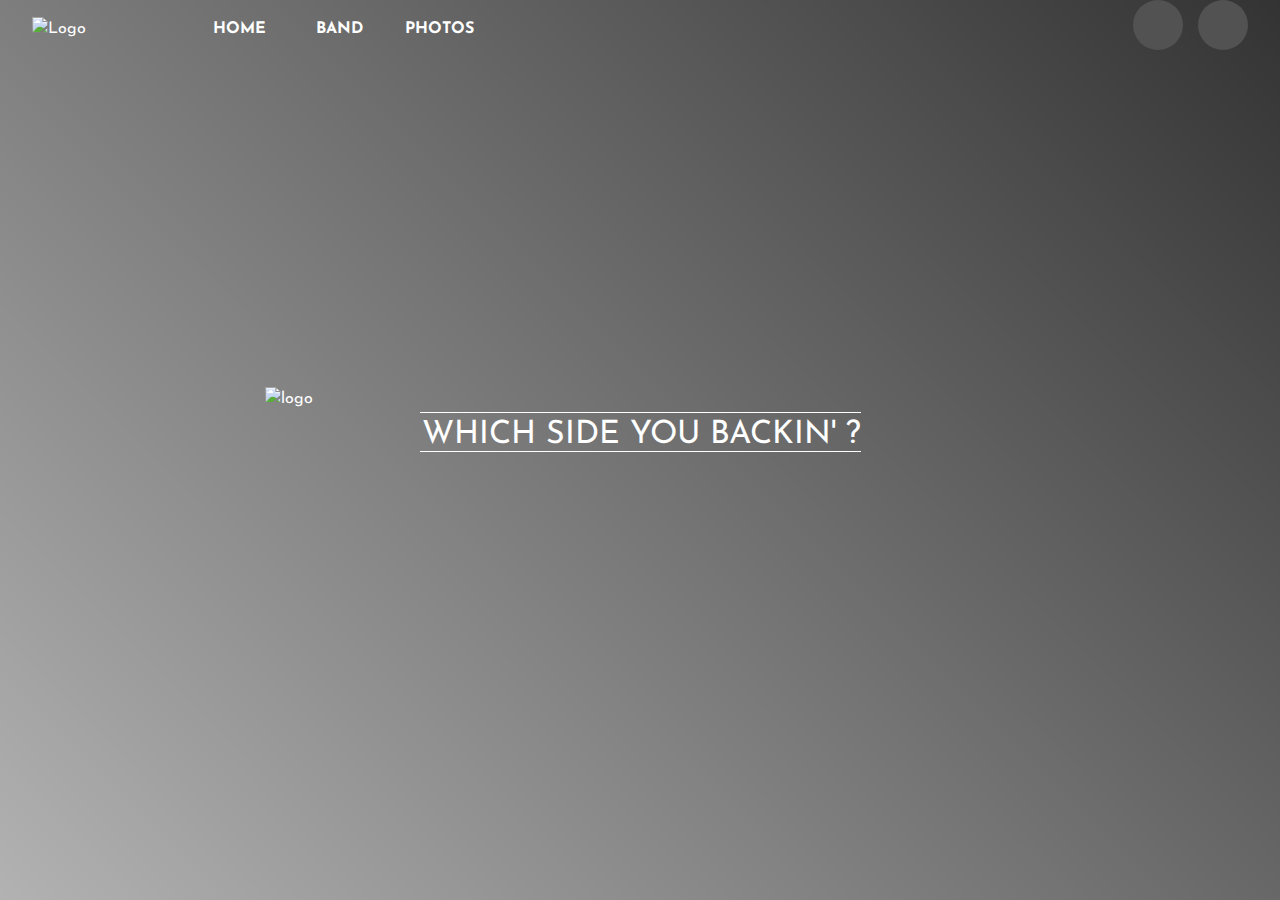
==== index.html @ 89c95e02 "initial checkin" ====
<!DOCTYPE html>
<html lang="en">
	<head>
		<meta charset="UTF-8" />
		<meta name="viewport" content="width=device-width, initial-scale=1.0" />
		<meta http-equiv="X-UA-Compatible" content="ie=edge" />
		<link
			rel="stylesheet"
			href="https://stackpath.bootstrapcdn.com/bootstrap/4.4.1/css/bootstrap.min.css"
			integrity="sha384-Vkoo8x4CGsO3+Hhxv8T/Q5PaXtkKtu6ug5TOeNV6gBiFeWPGFN9MuhOf23Q9Ifjh"
			crossorigin="anonymous"
		/>
		<script src="https://kit.fontawesome.com/8f7d2474b3.js" crossorigin="anonymous"></script>
		<link rel="stylesheet" href="css/style.css" type="text/css" />
		<link rel="stylesheet" href="css/landing.css" type="text/css" />
		<title>Diddy vs The Kingdom</title>
	</head>

	<body>
		<header>
			<div class="logo-nav">
				<a href="index.html"><img src="../img/logo_invert.svg" alt="Logo"/></a>
			</div>

			<nav class="nav-mainpage">
				<ul class="menu-list">
					<li class="menu-item active"><a href="index.html">Home</a></li>
					<li class="menu-item"><a href="band.html">Band</a></li>
					<li class="menu-item"><a href="index.html">Photos</a></li>
				</ul>
			</nav>

			<div class="social-container">
				<a href="https://www.facebook.com/diddyvsthekingdom/" target="_blank">
					<i class="fab fa-facebook-f facebook"></i>
				</a>
				<a href="https://www.instagram.com/diddyvsthekingdom/" target="_blank">
					<i class="fab fa-instagram instagram"></i
				></a>
			</div>
		</header>

		<main>
			<section class="logo-main">
				<img src="../img/logo_invert.svg" alt="logo" />
				<div class="tagline"><span>Which side you backin' ?</span></div>
			</section>
		</main>

		<footer>
			<div class="social-container">
				<a href="https://www.facebook.com/diddyvsthekingdom/" target="_blank">
					<i class="fab fa-facebook-f facebook"></i>
				</a>
				<a href="https://www.instagram.com/diddyvsthekingdom/" target="_blank">
					<i class="fab fa-instagram instagram"></i
				></a>
			</div>
		</footer>
	</body>
</html>
---- css/style.css ----
@import url("https://fonts.googleapis.com/css2?family=Londrina+Solid:wght@100;300;400;900&family=Luckiest+Guy&display=swap");
@import url("https://fonts.googleapis.com/css2?family=Josefin+Sans:wght@300;400;500&display=swap");

/*---------------------------------------------Font & Colours-----*/

* {
	color: #fff;
	padding: 0;
	margin: 0;
}

body {
	font-family: "Josefin Sans", sans-serif;
}

/*---------------------------------------------Background-----*/

body {
	display: grid;
	grid-template-areas: "header" "main" "footer";
	grid-template-rows: auto 1fr auto;

	height: 100vh;
	width: 100vw;

	background-image: linear-gradient(45deg, rgba(0, 0, 0, 0.3), rgba(0, 0, 0, 0.8)),
		url("../img/background_1_crop2.jpg");
	background-size: cover;
	background-position: center;
	background-repeat: no-repeat;
}

header {
	grid-area: header;
}
main {
	grid-area: main;
}
footer {
	grid-area: footer;
}

/*---------------------------------------------Logo-----*/

/*---------------------------------------------NavBar-----*/

header {
	display: grid;
	grid-template-columns: auto 1fr auto;
	align-items: center;
	padding: 0 32px;
}

footer {
	display: grid;
	justify-content: center;

	padding: 24px 0;
}

footer .social-container {
	display: none;
}

.logo-nav {
	width: 125px;
}

nav {
	padding-left: 32px;
}

.menu-list {
	list-style: none;
	padding: 0;
	margin: 0;
	display: grid;
	grid-auto-flow: column;
	justify-content: flex-start;
	align-items: center;
}

.menu-item {
	width: 100px;
	text-align: center;
}

.menu-item a {
	display: inline-block;
	font-weight: bold;
	color: #fff;
	text-transform: uppercase;
	transition: all 0.5s ease;
}

.menu-item a:hover {
	transform: scale(1.2);
	transform-origin: center center;
	text-decoration: none;
	color: orange;
}

.social-container a i {
	height: 50px;
	width: 50px;
	background-color: #525252;
	border-radius: 50%;
	display: inline-block;
	text-align: center;
	margin-left: 10px;
	padding: 10px 0;
	color: #fff;
	font-size: 28px;
	position: relative;
}

.social-container a i:hover {
	background-color: #fff;
	color: #000;

	transition: all 0.35s ease-in-out;
	-moz-transition: all 0.35s ease-in-out;
	-webkit-transition: all 0.35s ease-in-out;
	-o-transition: all 0.35s ease-in-out;
}

.facebook {
	animation-name: entry;
	animation-duration: 0.5s;
}

.instagram {
	animation-name: entry;
	animation-duration: 0.7s;
}

@keyframes entry {
	0% {
		left: 1000px;
	}
	100% {
		left: 0px;
	}
}

@media only screen and (max-width: 576px) {
	.logo-nav {
		display: none;
	}

	header {
		grid-template-columns: 1fr;
		justify-content: center;
		align-items: center;
	}

	nav {
		padding: 24px 0;
	}

	.menu-list {
		justify-content: center;
	}

	header .social-container {
		display: none;
	}
	footer .social-container {
		display: block;
	}
}
---- css/landing.css ----
@import url("https://fonts.googleapis.com/css2?family=Londrina+Solid:wght@100;300;400;900&family=Luckiest+Guy&display=swap");
@import url("https://fonts.googleapis.com/css2?family=Josefin+Sans:wght@300;400;500&display=swap");

/*---------------------------------------------Main Logo-----*/

main {
	display: grid;
	justify-items: center;
	align-items: center;
}

.logo-main {
	width: 75%;
	max-width: 750px;
	padding-bottom: 5%;
}

.logo-main img {
	height: auto;
	width: 100%;
}

.tagline {
	width: 100%;
	text-align: center;
}

.tagline > span {
	text-transform: uppercase;
	padding: 6px 0 0 2px;
	border-top: 1px solid #fff;
	border-bottom: 1px solid #fff;
	font-size: 200%;
}

@media only screen and (max-width: 576px) {
	.tagline > span {
		font-size: 100%;
	}
}
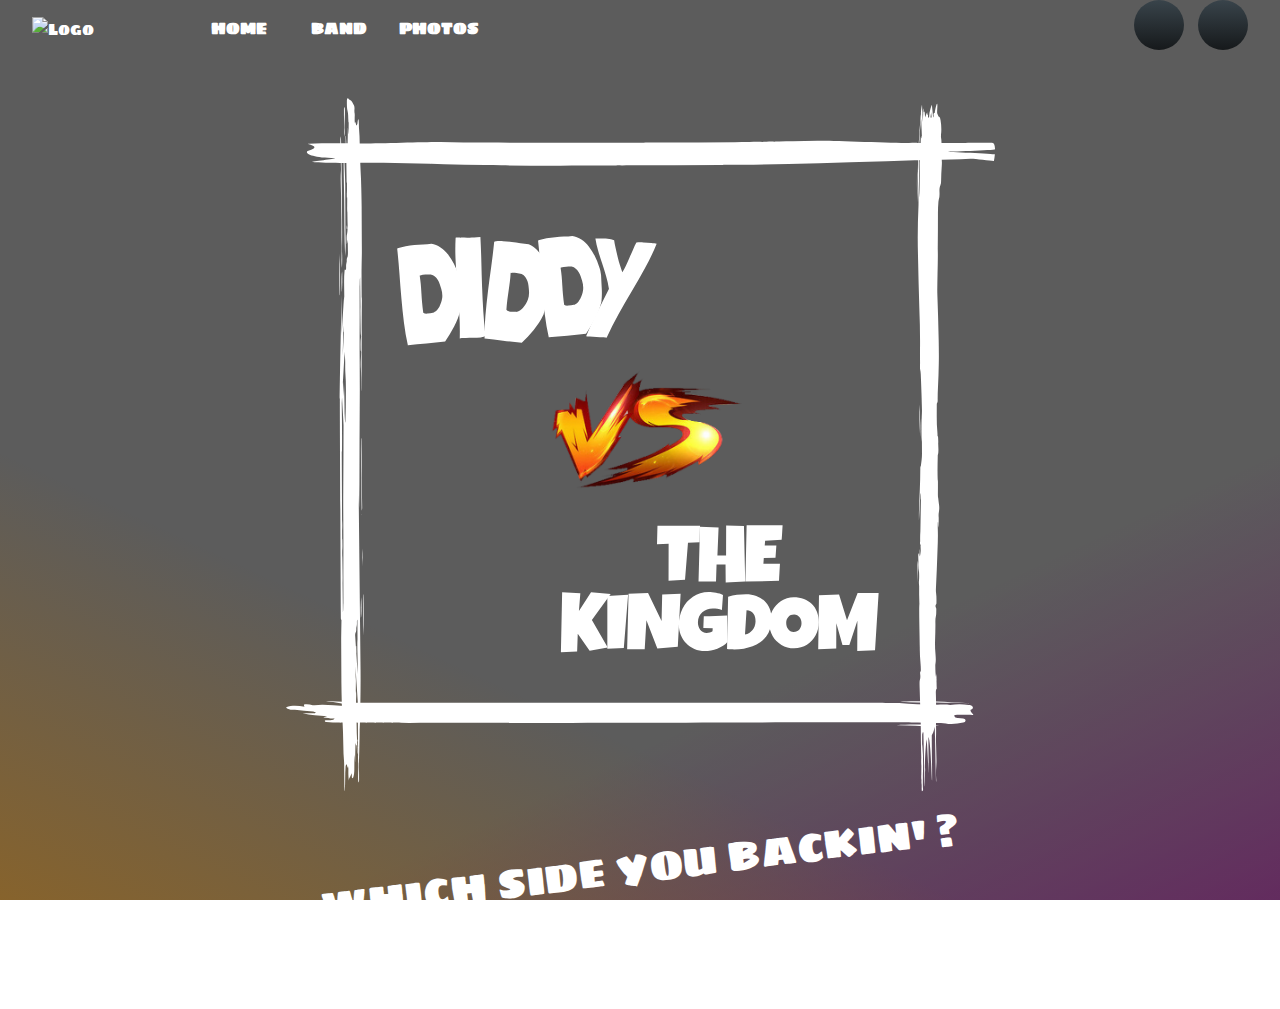
==== commit c7499746: "add some colour" ====
--- a/index.html
+++ b/index.html
@@ -11,6 +11,9 @@
 			crossorigin="anonymous"
 		/>
 		<script src="https://kit.fontawesome.com/8f7d2474b3.js" crossorigin="anonymous"></script>
+
+		<link href="https://fonts.googleapis.com/css2?family=Sigmar+One&display=swap" rel="stylesheet" />
+
 		<link rel="stylesheet" href="css/style.css" type="text/css" />
 		<link rel="stylesheet" href="css/landing.css" type="text/css" />
 		<title>Diddy vs The Kingdom</title>
@@ -42,8 +45,8 @@
 
 		<main>
 			<section class="logo-main">
-				<img src="../img/logo_invert.svg" alt="logo" />
-				<div class="tagline"><span>Which side you backin' ?</span></div>
+				<img src="../img/logo_color.svg" alt="logo" />
+				<div class="tagline">Which side you backin' ?</div>
 			</section>
 		</main>
 
--- a/css/style.css
+++ b/css/style.css
@@ -1,5 +1,5 @@
-@import url("https://fonts.googleapis.com/css2?family=Londrina+Solid:wght@100;300;400;900&family=Luckiest+Guy&display=swap");
-@import url("https://fonts.googleapis.com/css2?family=Josefin+Sans:wght@300;400;500&display=swap");
+/* @import url("https://fonts.googleapis.com/css2?family=Londrina+Solid:wght@100;300;400;900&family=Luckiest+Guy&display=swap");
+@import url("https://fonts.googleapis.com/css2?family=Josefin+Sans:wght@300;400;500&display=swap"); */
 
 /*---------------------------------------------Font & Colours-----*/
 
@@ -10,7 +10,8 @@
 }
 
 body {
-	font-family: "Josefin Sans", sans-serif;
+	/* font-family: "Josefin Sans", sans-serif; */
+	font-family: "Sigmar One", cursive;
 }
 
 /*---------------------------------------------Background-----*/
@@ -23,8 +24,8 @@
 	height: 100vh;
 	width: 100vw;
 
-	background-image: linear-gradient(45deg, rgba(0, 0, 0, 0.3), rgba(0, 0, 0, 0.8)),
-		url("../img/background_1_crop2.jpg");
+	background-image: linear-gradient(25deg, rgba(129, 82, 10, 0.76), rgba(0, 0, 0, 0.4) 30%),
+		linear-gradient(-25deg, rgba(136, 15, 126, 0.76), rgba(0, 0, 0, 0.4) 30%), url("../img/background_1_crop2.jpg");
 	background-size: cover;
 	background-position: center;
 	background-repeat: no-repeat;
@@ -103,7 +104,6 @@
 .social-container a i {
 	height: 50px;
 	width: 50px;
-	background-color: #525252;
 	border-radius: 50%;
 	display: inline-block;
 	text-align: center;
@@ -114,24 +114,22 @@
 	position: relative;
 }
 
-.social-container a i:hover {
-	background-color: #fff;
-	color: #000;
-
-	transition: all 0.35s ease-in-out;
-	-moz-transition: all 0.35s ease-in-out;
-	-webkit-transition: all 0.35s ease-in-out;
-	-o-transition: all 0.35s ease-in-out;
+.facebook,
+.instagram {
+	background: linear-gradient(180deg, #39444b, #16191b);
+	animation-name: entry;
 }
-
 .facebook {
-	animation-name: entry;
 	animation-duration: 0.5s;
 }
-
 .instagram {
-	animation-name: entry;
 	animation-duration: 0.7s;
+}
+.facebook:hover {
+	background: linear-gradient(180deg, #16a4fb, #0164e1);
+}
+.instagram:hover {
+	background: linear-gradient(180deg, #fdd628, #b401e1);
 }
 
 @keyframes entry {
--- a/css/landing.css
+++ b/css/landing.css
@@ -12,7 +12,7 @@
 .logo-main {
 	width: 75%;
 	max-width: 750px;
-	padding-bottom: 5%;
+	padding-bottom: 7vh;
 }
 
 .logo-main img {
@@ -21,16 +21,12 @@
 }
 
 .tagline {
-	width: 100%;
+	margin: 32px auto 0 auto;
+	font-size: 250%;
 	text-align: center;
-}
-
-.tagline > span {
 	text-transform: uppercase;
-	padding: 6px 0 0 2px;
-	border-top: 1px solid #fff;
-	border-bottom: 1px solid #fff;
-	font-size: 200%;
+	transform: rotate(-7deg);
+	font-family: "Sigmar One", cursive;
 }
 
 @media only screen and (max-width: 576px) {
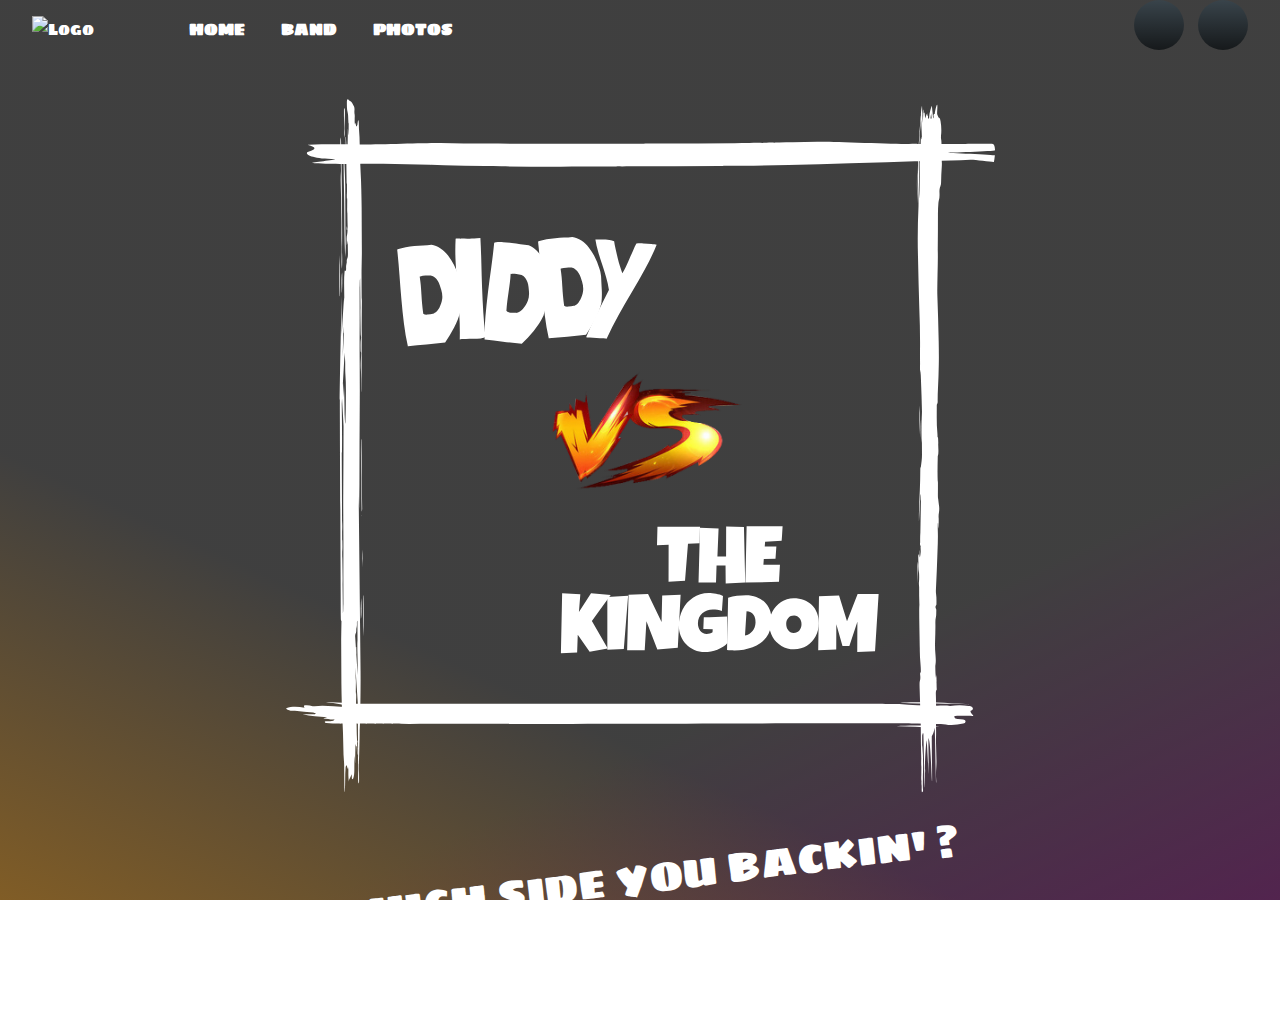
==== commit 63e26832: "band page" ====
--- a/index.html
+++ b/index.html
@@ -4,12 +4,7 @@
 		<meta charset="UTF-8" />
 		<meta name="viewport" content="width=device-width, initial-scale=1.0" />
 		<meta http-equiv="X-UA-Compatible" content="ie=edge" />
-		<link
-			rel="stylesheet"
-			href="https://stackpath.bootstrapcdn.com/bootstrap/4.4.1/css/bootstrap.min.css"
-			integrity="sha384-Vkoo8x4CGsO3+Hhxv8T/Q5PaXtkKtu6ug5TOeNV6gBiFeWPGFN9MuhOf23Q9Ifjh"
-			crossorigin="anonymous"
-		/>
+
 		<script src="https://kit.fontawesome.com/8f7d2474b3.js" crossorigin="anonymous"></script>
 
 		<link href="https://fonts.googleapis.com/css2?family=Sigmar+One&display=swap" rel="stylesheet" />
--- a/css/style.css
+++ b/css/style.css
@@ -7,11 +7,16 @@
 	color: #fff;
 	padding: 0;
 	margin: 0;
+	box-sizing: border-box;
 }
 
 body {
 	/* font-family: "Josefin Sans", sans-serif; */
 	font-family: "Sigmar One", cursive;
+}
+
+a {
+	text-decoration: none;
 }
 
 /*---------------------------------------------Background-----*/
@@ -24,21 +29,11 @@
 	height: 100vh;
 	width: 100vw;
 
-	background-image: linear-gradient(25deg, rgba(129, 82, 10, 0.76), rgba(0, 0, 0, 0.4) 30%),
-		linear-gradient(-25deg, rgba(136, 15, 126, 0.76), rgba(0, 0, 0, 0.4) 30%), url("../img/background_1_crop2.jpg");
+	background-image: linear-gradient(25deg, rgba(129, 82, 10, 0.76), rgba(0, 0, 0, 0.5) 30%),
+		linear-gradient(-25deg, rgba(136, 15, 126, 0.76), rgba(0, 0, 0, 0.5) 30%), url("../img/background_1_crop2.jpg");
 	background-size: cover;
 	background-position: center;
 	background-repeat: no-repeat;
-}
-
-header {
-	grid-area: header;
-}
-main {
-	grid-area: main;
-}
-footer {
-	grid-area: footer;
 }
 
 /*---------------------------------------------Logo-----*/
@@ -46,13 +41,22 @@
 /*---------------------------------------------NavBar-----*/
 
 header {
+	grid-area: header;
 	display: grid;
 	grid-template-columns: auto 1fr auto;
 	align-items: center;
 	padding: 0 32px;
 }
 
+main {
+	grid-area: main;
+	display: grid;
+	justify-items: center;
+	align-items: center;
+}
+
 footer {
+	grid-area: footer;
 	display: grid;
 	justify-content: center;
 
@@ -77,13 +81,9 @@
 	margin: 0;
 	display: grid;
 	grid-auto-flow: column;
+	column-gap: 36px;
 	justify-content: flex-start;
 	align-items: center;
-}
-
-.menu-item {
-	width: 100px;
-	text-align: center;
 }
 
 .menu-item a {
@@ -97,7 +97,6 @@
 .menu-item a:hover {
 	transform: scale(1.2);
 	transform-origin: center center;
-	text-decoration: none;
 	color: orange;
 }
 
@@ -141,7 +140,7 @@
 	}
 }
 
-@media only screen and (max-width: 576px) {
+@media only screen and (max-width: 768px) {
 	.logo-nav {
 		display: none;
 	}
--- a/css/landing.css
+++ b/css/landing.css
@@ -2,12 +2,6 @@
 @import url("https://fonts.googleapis.com/css2?family=Josefin+Sans:wght@300;400;500&display=swap");
 
 /*---------------------------------------------Main Logo-----*/
-
-main {
-	display: grid;
-	justify-items: center;
-	align-items: center;
-}
 
 .logo-main {
 	width: 75%;
@@ -27,10 +21,14 @@
 	text-transform: uppercase;
 	transform: rotate(-7deg);
 	font-family: "Sigmar One", cursive;
+
+	/* background: -webkit-linear-gradient(left, rgb(221, 2, 155), rgb(243, 166, 0));
+	-webkit-background-clip: text;
+	-webkit-text-fill-color: transparent; */
 }
 
-@media only screen and (max-width: 576px) {
-	.tagline > span {
+@media only screen and (max-width: 768px) {
+	.tagline {
 		font-size: 100%;
 	}
 }
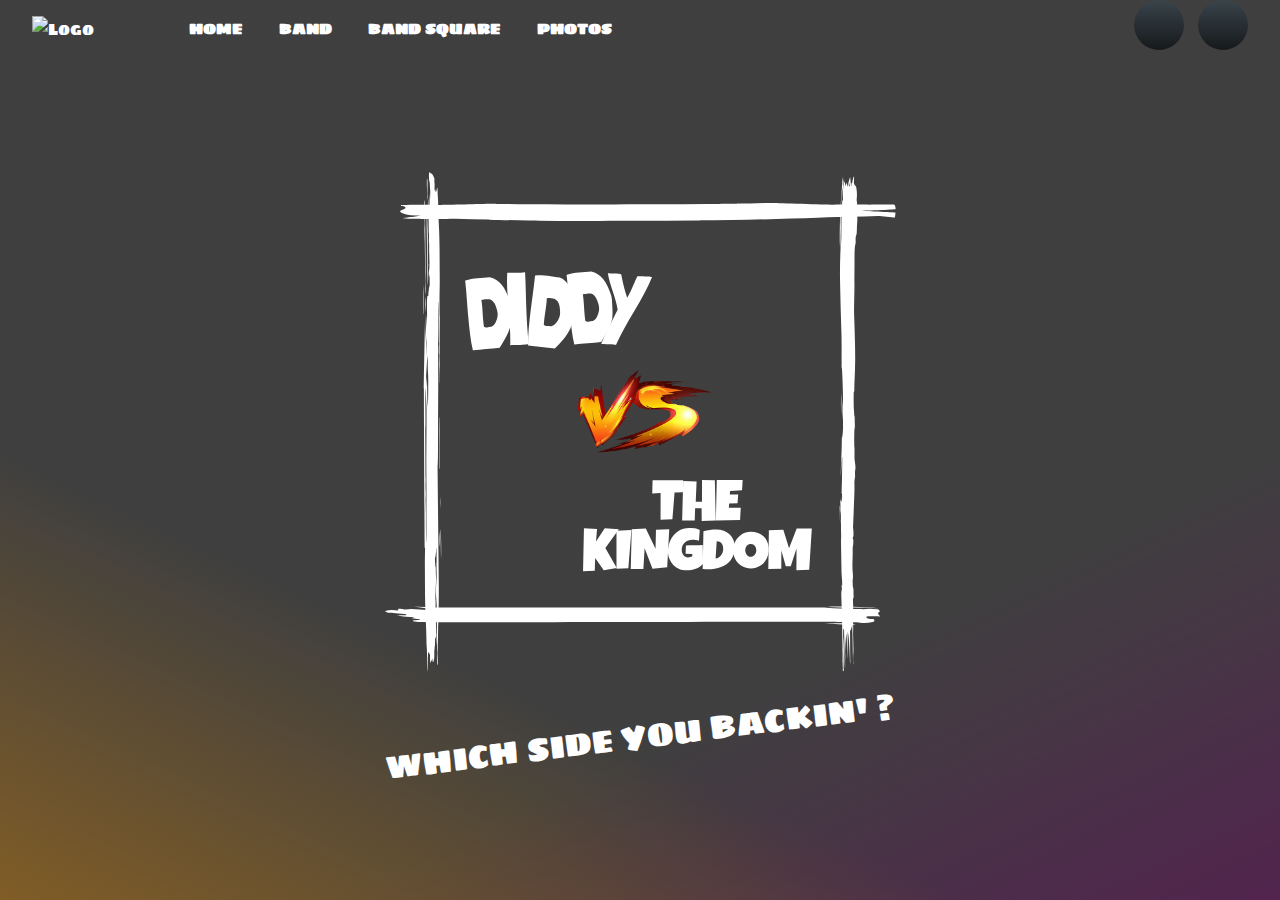
==== commit 606a4014: "grid square items" ====
--- a/index.html
+++ b/index.html
@@ -17,13 +17,14 @@
 	<body>
 		<header>
 			<div class="logo-nav">
-				<a href="index.html"><img src="../img/logo_invert.svg" alt="Logo"/></a>
+				<a href="index.html"><img src="../img/logo_invert.svg" alt="Logo" /></a>
 			</div>
 
 			<nav class="nav-mainpage">
 				<ul class="menu-list">
 					<li class="menu-item active"><a href="index.html">Home</a></li>
 					<li class="menu-item"><a href="band.html">Band</a></li>
+					<li class="menu-item"><a href="bandsquare.html">Band Square</a></li>
 					<li class="menu-item"><a href="index.html">Photos</a></li>
 				</ul>
 			</nav>
--- a/css/style.css
+++ b/css/style.css
@@ -13,10 +13,28 @@
 body {
 	/* font-family: "Josefin Sans", sans-serif; */
 	font-family: "Sigmar One", cursive;
+	font-size: 1rem;
+}
+
+h2 {
+	font-size: clamp(1rem, 2vw, 1.5rem);
+	line-height: 1;
+}
+p {
+	font-size: clamp(0.75rem, 1.2vw, 1rem);
 }
 
 a {
 	text-decoration: none;
+}
+
+h2 + h2,
+p + p {
+	margin-top: 24px;
+}
+
+.textCentre {
+	text-align: center;
 }
 
 /*---------------------------------------------Background-----*/
@@ -26,7 +44,7 @@
 	grid-template-areas: "header" "main" "footer";
 	grid-template-rows: auto 1fr auto;
 
-	height: 100vh;
+	min-height: 100vh;
 	width: 100vw;
 
 	background-image: linear-gradient(25deg, rgba(129, 82, 10, 0.76), rgba(0, 0, 0, 0.5) 30%),
@@ -34,6 +52,7 @@
 	background-size: cover;
 	background-position: center;
 	background-repeat: no-repeat;
+	background-attachment: fixed;
 }
 
 /*---------------------------------------------Logo-----*/
@@ -84,6 +103,7 @@
 	column-gap: 36px;
 	justify-content: flex-start;
 	align-items: center;
+	font-size: clamp(0.75rem, 1.2vw, 1.5rem);
 }
 
 .menu-item a {
@@ -140,6 +160,12 @@
 	}
 }
 
+section {
+	width: 90%;
+	max-width: 960px;
+	padding: 48px 0;
+}
+
 @media only screen and (max-width: 768px) {
 	.logo-nav {
 		display: none;
--- a/css/landing.css
+++ b/css/landing.css
@@ -4,7 +4,7 @@
 /*---------------------------------------------Main Logo-----*/
 
 .logo-main {
-	width: 75%;
+	width: 60vmin;
 	max-width: 750px;
 	padding-bottom: 7vh;
 }
@@ -16,11 +16,12 @@
 
 .tagline {
 	margin: 32px auto 0 auto;
-	font-size: 250%;
+	font-size: 200%;
 	text-align: center;
 	text-transform: uppercase;
 	transform: rotate(-7deg);
 	font-family: "Sigmar One", cursive;
+	line-height: 1;
 
 	/* background: -webkit-linear-gradient(left, rgb(221, 2, 155), rgb(243, 166, 0));
 	-webkit-background-clip: text;
